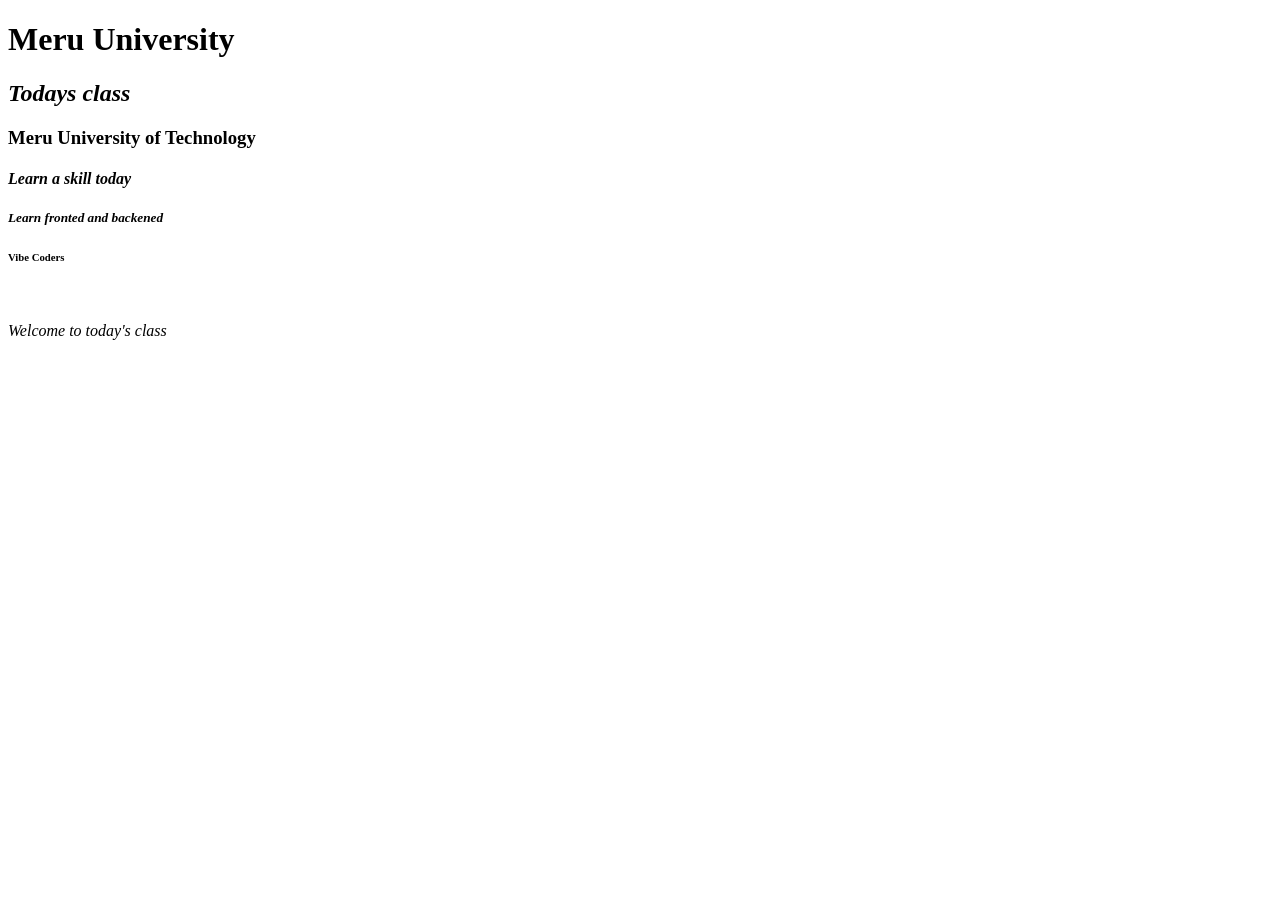
==== index.html @ d25c7c9f "my first commit" ====
<!DOCTYPE html>
<html lang="en">
<head>
    
    <meta charset="UTF-8">
    <meta name="viewport" content="width=>, initial-scale=1.0">
    <title>Document</title>
</head>
<body>

    <h1><b>Meru University</b></h1>
    <h2><i>Todays class</i></h2>
    <h3><b>Meru University of Technology</b></h3>
    <h4><i>Learn a skill today</i></h4>
    <h5><i>Learn fronted and backened</i></h5>
    <h6><b>Vibe Coders</b></h6>
    <br>
    <p><i>Welcome to today's class</i></p>
</body>
</html>
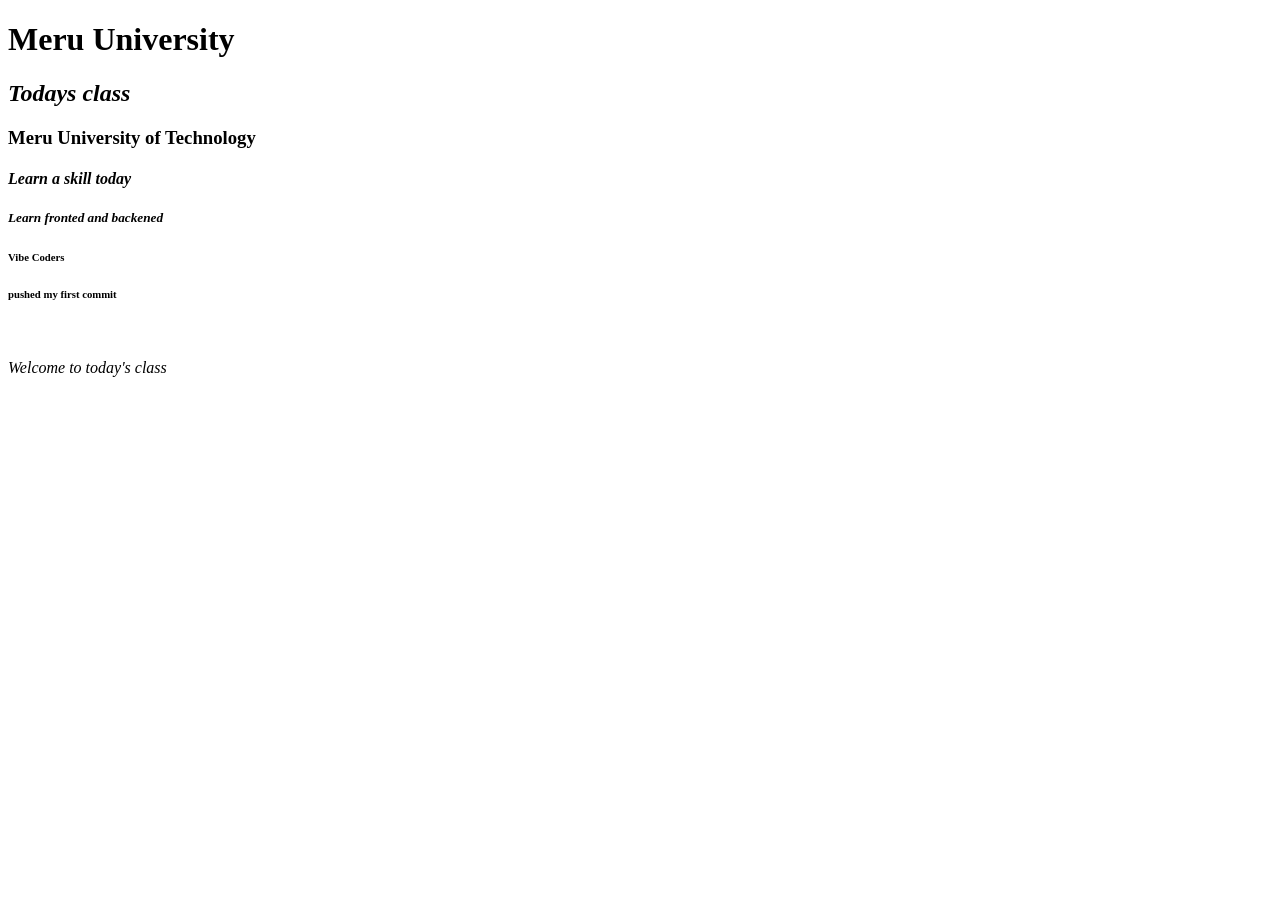
==== commit e1136ab1: "changes" ====
--- a/index.html
+++ b/index.html
@@ -14,6 +14,7 @@
     <h4><i>Learn a skill today</i></h4>
     <h5><i>Learn fronted and backened</i></h5>
     <h6><b>Vibe Coders</b></h6>
+    <h6>pushed my first commit</h6>
     <br>
     <p><i>Welcome to today's class</i></p>
 </body>
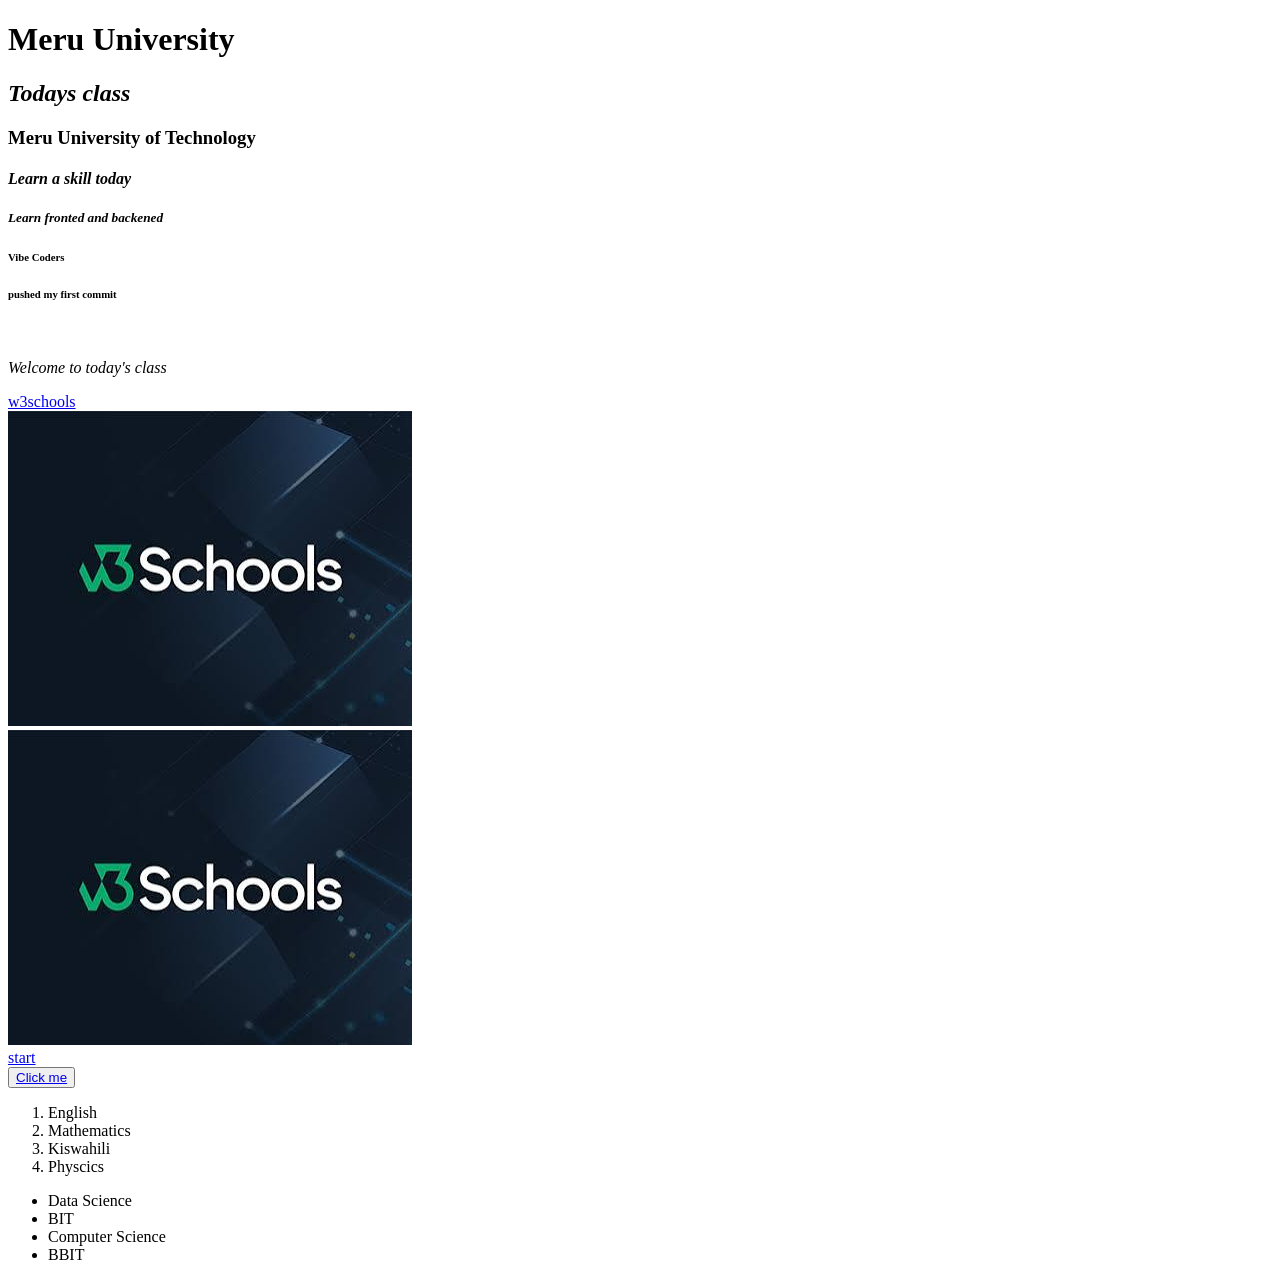
==== commit 282e40de: "my first commit" ====
--- a/index.html
+++ b/index.html
@@ -1,14 +1,14 @@
 <!DOCTYPE html>
 <html lang="en">
 <head>
-    
+   
     <meta charset="UTF-8">
     <meta name="viewport" content="width=>, initial-scale=1.0">
     <title>Document</title>
 </head>
 <body>
-
-    <h1><b>Meru University</b></h1>
+<!--h1-->
+    <h1  id="start"><b>Meru University</b></h1>
     <h2><i>Todays class</i></h2>
     <h3><b>Meru University of Technology</b></h3>
     <h4><i>Learn a skill today</i></h4>
@@ -16,6 +16,32 @@
     <h6><b>Vibe Coders</b></h6>
     <h6>pushed my first commit</h6>
     <br>
+    <!--Paragraphs-->
     <p><i>Welcome to today's class</i></p>
+    <!--links-->
+     <a href="http://www.w3schools.com">w3schools </a>
+</a><br>
+<!--Images-->
+<img src="w3schools.jfif" alt="A w3schools logo" title="A logo"><br>
+<img src="w3schools.jfif"><br>
+
+   <!-- <p>Click me<br><a href="https://www.w3schools.com">w3schools</a>To visit w3schools</p><br>-->
+    <a href="#start">start</a><br>
+    
+    <!--Buttons-->
+    <button><a href="http://www.w3schools.com">Click me</a></button>
+    <!--listing-->
+    <ol>
+        <li>English</li>
+         <li>Mathematics</li>
+          <li>Kiswahili</li>
+           <li>Physcics</li>
+    </ol>
+    <ul>
+        <li>Data Science</li>
+         <li>BIT</li>
+          <li>Computer Science</li>
+           <li>BBIT</li>
+    </ul>
 </body>
 </html>
